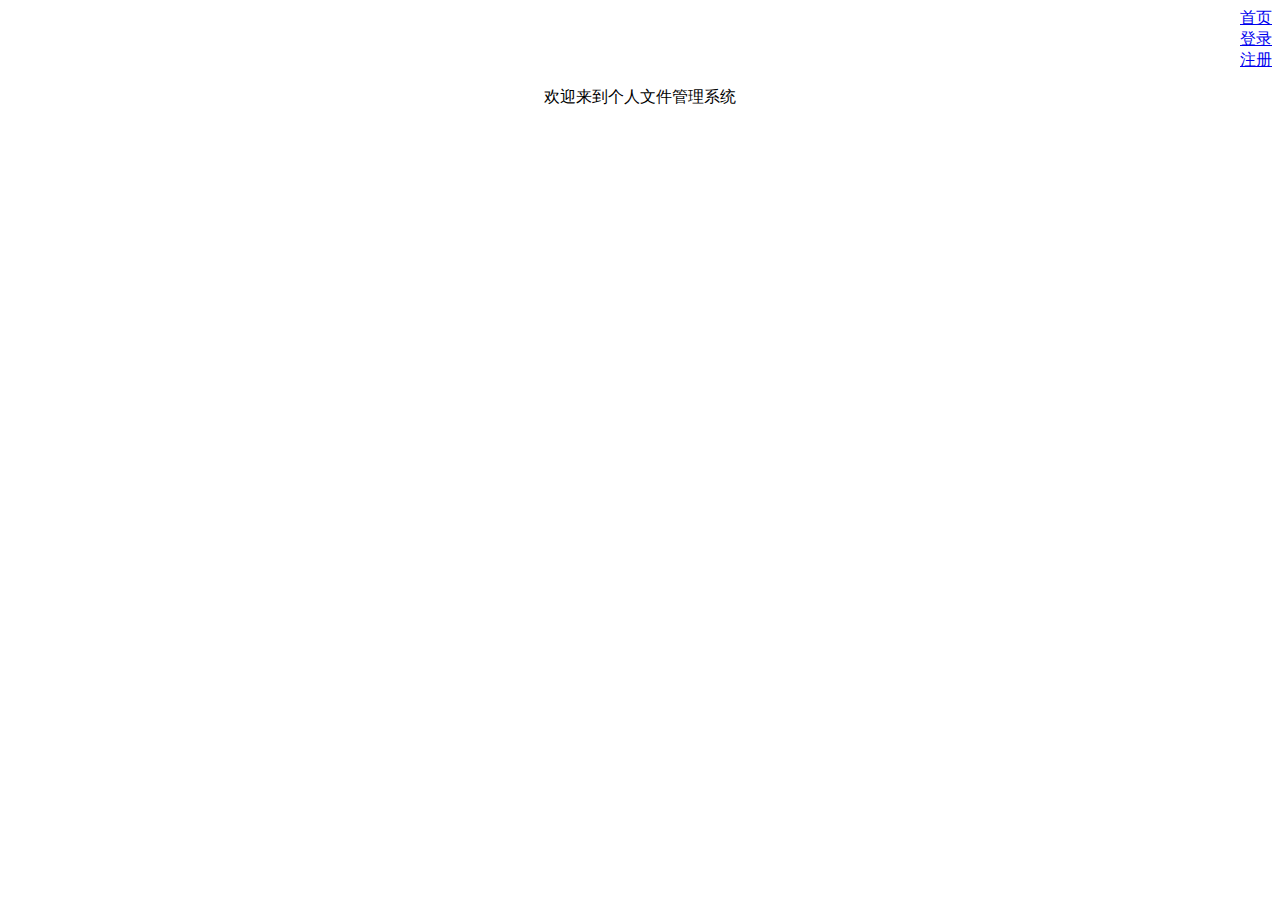
==== resources/index.html @ 759563f3 "single thread" ====
<!DOCTYPE html>
<html lang="en">
<head>
    <meta charset="UTF-8">
    <title>个人文件管理系统</title>
    <!-- <link rel="stylesheet" href="css/head.css"> -->

</head>
<body>

<div class="header" style="text-align: right">
    <li><a class="navigation" href="/">首页</a></li>
    <li><a class="navigation" href="/login">登录</a></li>
    <li><a class="navigation" href="/register">注册</a></li>
</div>

<div style="text-align: center;">
    <p id="welcome">
        欢迎来到个人文件管理系统
    </p>
</div>

</body>
</html>
---- resources/css/head.css ----
.header{
    margin-right: 12px;
}
.header li{
    list-style: none;
    display: inline;
    padding: 12px;
    font-size: 25px;
}
.header a{
    text-decoration: none;
    color: black;
}

#welcome{
    font-size: 30px;
}

.load{
    text-decoration: none;
    color: black;
    font-size: 20px;
}
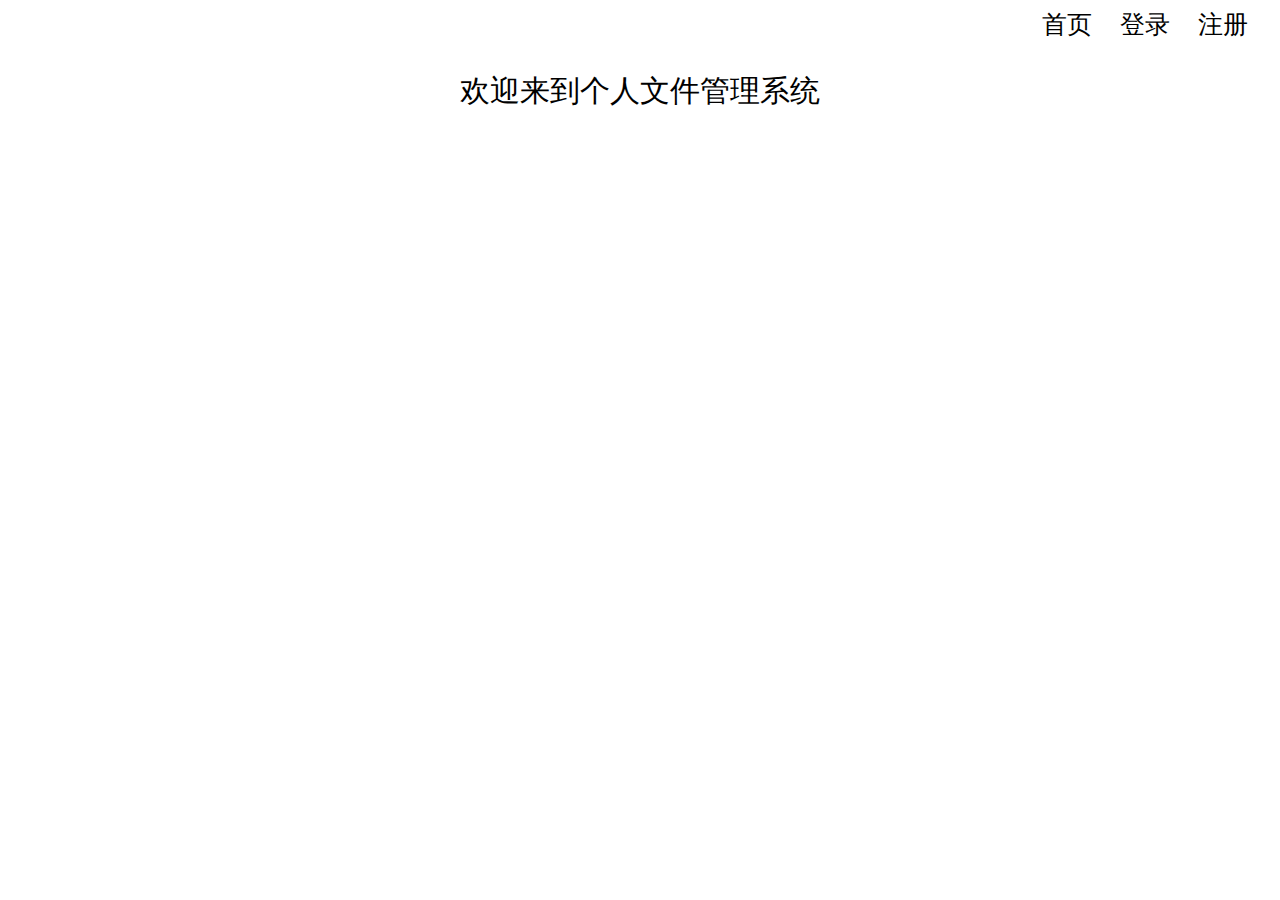
==== commit a844fa72: "add threadpool" ====
--- a/resources/index.html
+++ b/resources/index.html
@@ -3,7 +3,7 @@
 <head>
     <meta charset="UTF-8">
     <title>个人文件管理系统</title>
-    <!-- <link rel="stylesheet" href="css/head.css"> -->
+    <link rel="stylesheet" href="css/head.css">
 
 </head>
 <body>
